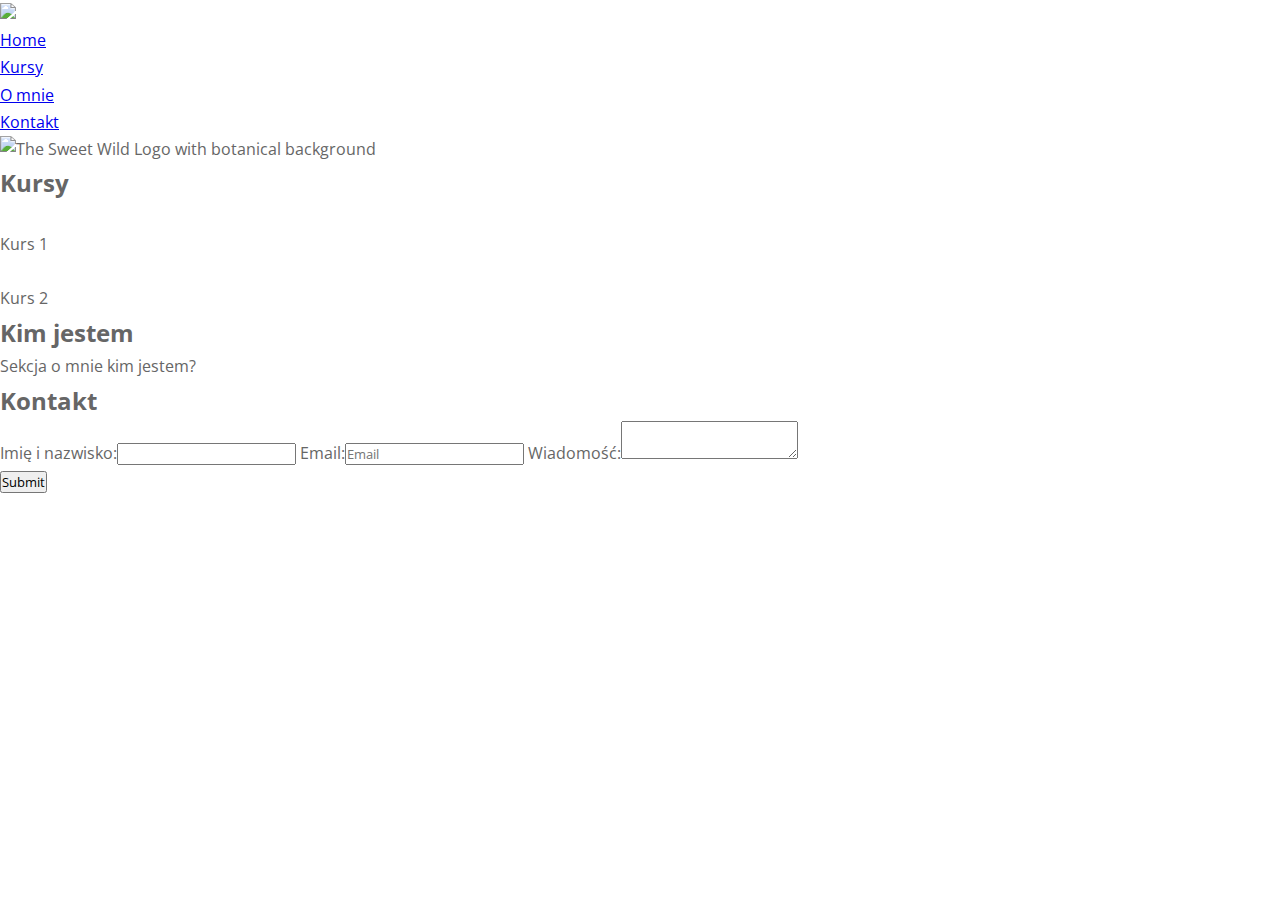
==== index.html @ 4f17b454 "index add contact section" ====
<!DOCTYPE html>
<html lang="pol">
    <head>
        <meta charset="UTF-8" />
        <meta name="viewport" content="width=device-width, initial-scale=1.0" />
        <meta http-equiv="X-UA-Compatible" content="ie=edge" />
        <title>ClokWork Page</title>
        <link rel="stylesheet" href="style.css">
    </head>
    <body>
        <header>
            <div class="logo">
                <a href="#home"><img id="header-img" src="assets/images/SW_Icon.png"></a>
            </div>
            <nav id="nav-bar">
                <ul>
                    <li><a class="nav-link" href="#home">Home</a></li>
                    <li><a class="nav-link" href="#course-section">Kursy</a></li>
                    <li><a class="nav-link" href="#about-section">O mnie</a></li>
                    <li><a class="nav-link" href="#contact-section">Kontakt</a></li>
                </ul>
            </nav>
        </header>
        <section id="home">
            <img id="home-img" src="assets/images/home-page-tester.jpg" alt="The Sweet Wild Logo with botanical background">            
        </section>
        <section id="course-section">
            <h2 class="section-title">Kursy</h2>
                <div class="product-items">
                    <div class="product">
                        <a href="#" target="_blank"><img src="#" alt=""></a>
                        <p class="product-title">Kurs 1</p>
                    </div>
                    <div class="product">
                        <a href="#" target="_blank"><img src="#" alt=""></a>
                        <p class="product-title">Kurs 2</p>
                    </div>
                </div>
        </section>
        <section id="about-section">
            <h2 class="section-title">Kim jestem</h2>
                <div id="about-content">
                    <p id="about-text">Sekcja o mnie kim jestem?</p>
                </div>
        </section>
        <section id="contact-section">   
            <h2 class="section-title">Kontakt</h2>
                <form id="form">
                    <label for="name">Imię i nazwisko:</label><input type="text" id="name" required>
                    <label for="email">Email:</label><input type="email" id="email" placeholder="Email" required>
                    <label for="message">Wiadomość:</label><textarea id="message" required></textarea>
                    <div id="submit-button">
                        <input type="submit" formaction="https://www.freecodecamp.com/email-submit">
                    </div>
                </form>         
        </section>

        <script src="main.js"></script>
    </body>
</html>
---- style.css ----
@import url(http://fonts.googleapis.com/css?family=Open+Sans:400,700,600);

* {
  margin: 0;
  padding: 0;
  font-family: 'Open Sans', sans-serif;
}

body {
  height: 100%;
  font-family: 'Open Sans', sans-serif;
  font-size: 16px;
  line-height: 1.7;
  color: #666666;
  -webkit-font-smoothing: antialiased;
  -webkit-text-size-adjust: 100%;
  background: #fff;
  transition: all 0.3s linear;
  -webkit-transition: all 0.3s linear;
  -moz-transition: all 0.3s linear;
  -o-transition: all 0.3s linear;
}
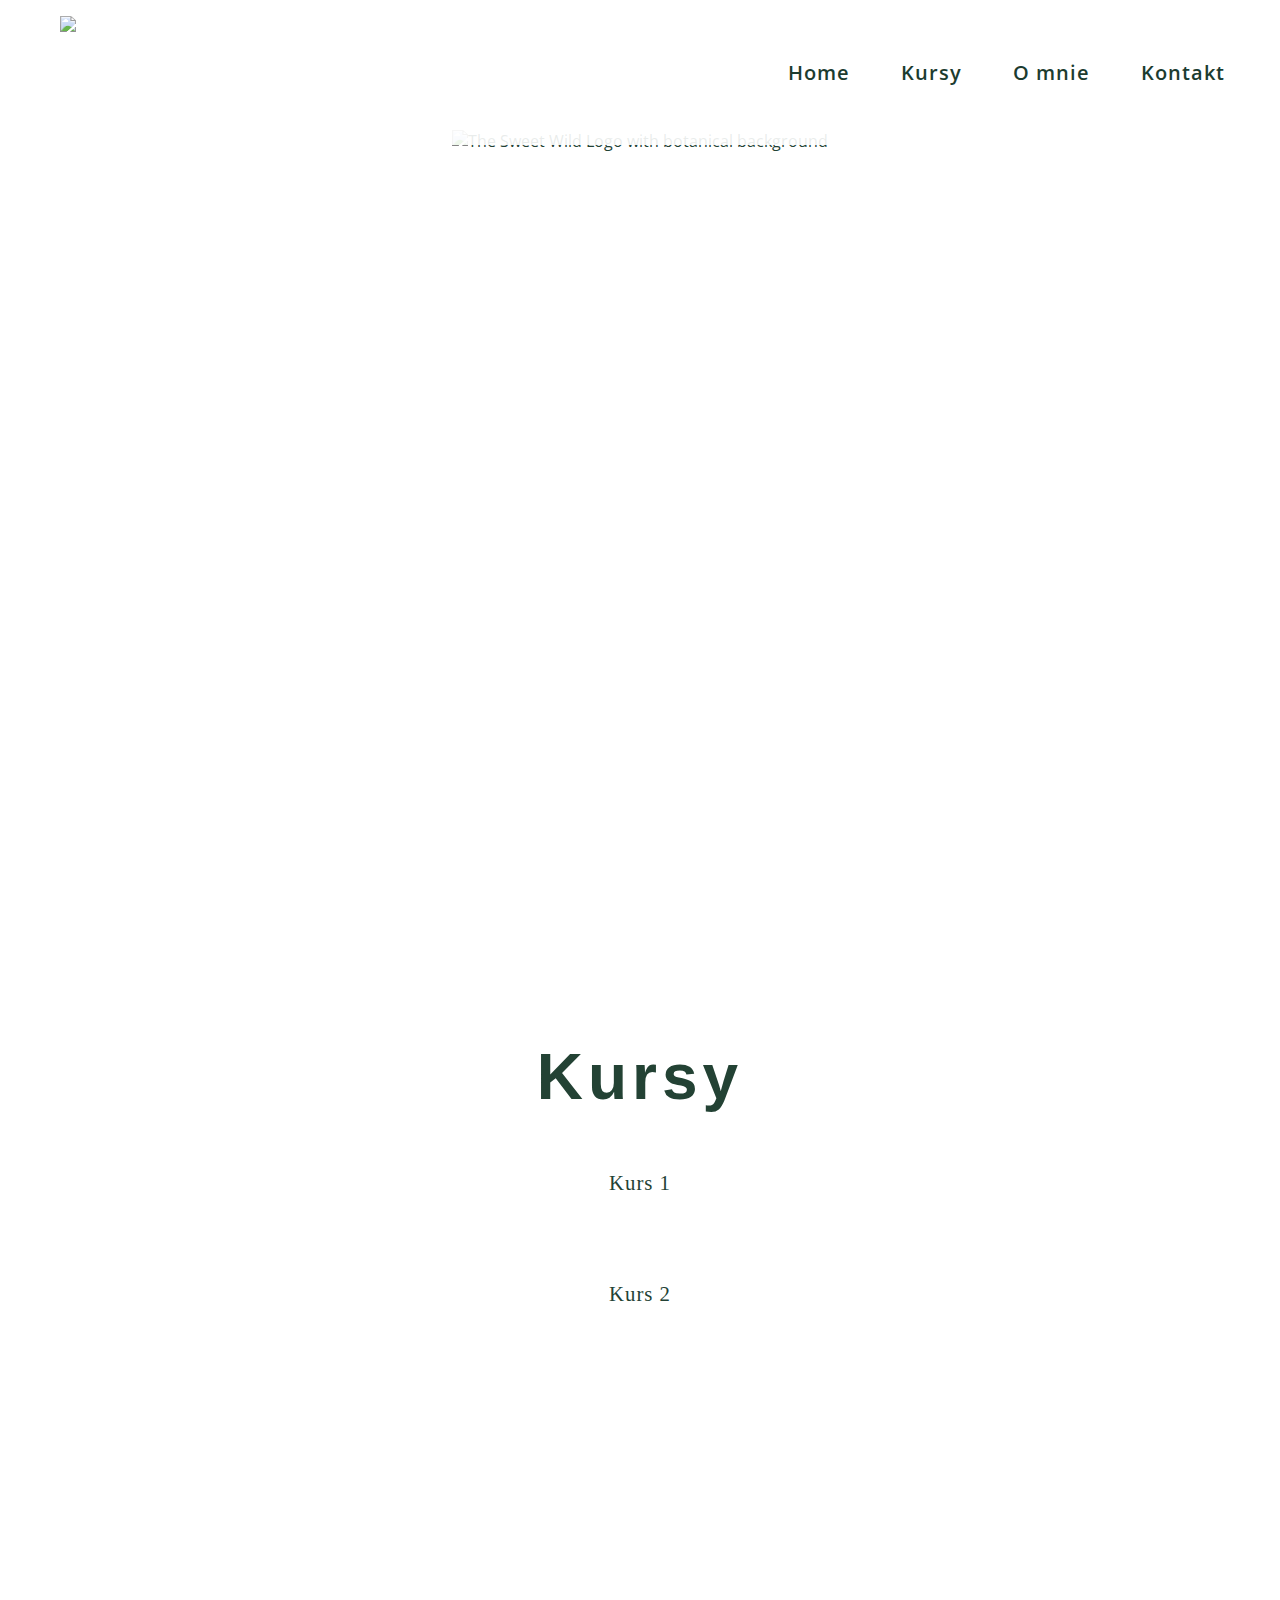
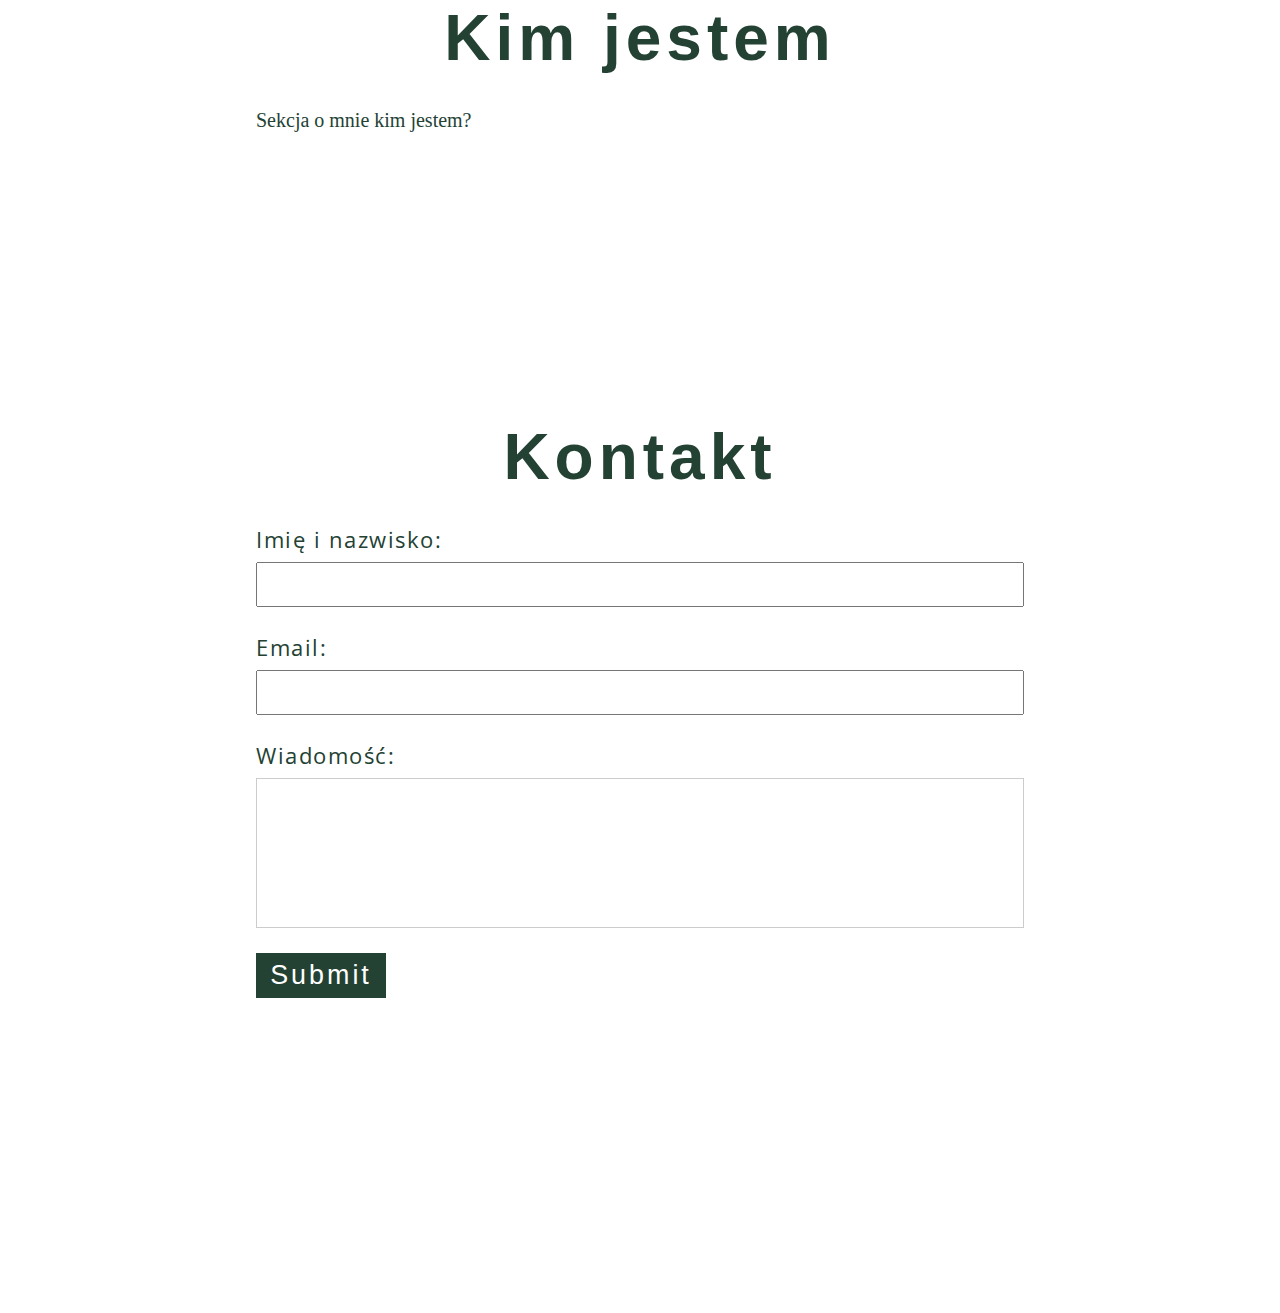
==== commit 17ae9834: "add index basic form, add style basic form" ====
--- a/index.html
+++ b/index.html
@@ -5,6 +5,7 @@
         <meta name="viewport" content="width=device-width, initial-scale=1.0" />
         <meta http-equiv="X-UA-Compatible" content="ie=edge" />
         <title>ClokWork Page</title>
+        <link href="http://fonts.googleapis.com/css?family=Open+Sans:400,700,600" rel="stylesheet">
         <link rel="stylesheet" href="style.css">
     </head>
     <body>
--- a/style.css
+++ b/style.css
@@ -1,4 +1,5 @@
 @import url(http://fonts.googleapis.com/css?family=Open+Sans:400,700,600);
+
 
 * {
   margin: 0;
@@ -7,16 +8,259 @@
 }
 
 body {
+  color: #234234;
+}
+
+header {
+  position: fixed;
+  box-sizing: border-box;
+  top: 0;
+  width: 100%;
+  height: 145px;
+  background: white;
+  padding: 15px 30px;
+  display: flex;
+  align-items: center;
+  opacity: 0.90;
+}
+
+.logo {
+  width: 60vw;
   height: 100%;
-  font-family: 'Open Sans', sans-serif;
-  font-size: 16px;
-  line-height: 1.7;
-  color: #666666;
-  -webkit-font-smoothing: antialiased;
-  -webkit-text-size-adjust: 100%;
-  background: #fff;
-  transition: all 0.3s linear;
-  -webkit-transition: all 0.3s linear;
-  -moz-transition: all 0.3s linear;
-  -o-transition: all 0.3s linear;
-}
+}
+
+#header-img {
+  width: 100%;
+  max-width: 90px;
+  height: auto;
+  margin-left: 30px;
+}
+
+nav {
+  width: 40vw;
+  font-family: 'EB Garamond', serif;
+  font-weight: 600;
+  font-size: 20px;
+  letter-spacing: 1px;
+}
+
+nav ul {
+  display: flex;
+  flex-direction: row;
+  justify-content: space-around;
+}
+
+nav ul li {
+  list-style: none;
+}
+
+nav ul li a {
+  text-decoration: none;
+  color: #042718;
+}
+
+nav ul li a:hover {
+  text-decoration: none;
+  color: hsl(14, 90%, 40%);
+}
+
+section {
+  padding-top: 145px;
+  width: 100vw;
+  margin-bottom: 90px;
+}
+
+#home {
+  display: flex;
+  justify-content: center;
+}
+
+#home-img {
+  display: flex;
+  justify-content: center;
+  height: 75vh;
+  width: auto;
+  margin-top: -15px;
+}
+
+.section-title {
+  width: 100%;
+  text-align: center;
+  margin-bottom: 30px;
+  font-family: 'Bebas Neue', sans-serif;
+  font-size: 4em;
+  letter-spacing: 5px;
+}
+
+.product-items {
+  display: flex;
+  justify-content: space-around;
+  box-sizing: border-box;
+  padding-left: 100px;
+  padding-right: 100px;
+}
+
+.product img {
+  width: 100%;
+  max-width: 320px;
+  height: auto;
+}
+
+.product img:hover {
+  opacity: 0.80;
+}
+
+.product-title {
+  font-family: 'Garamond', serif;
+  font-weight: 400;
+  letter-spacing: 1px;
+  font-size: 1.3em;
+  text-align: center;
+  margin-top: 5px;
+}
+
+#about-content {
+  display: flex;
+  flex-direction: column;
+  align-items: center;
+}
+
+#about-text {
+  width: 60vw;
+  font-family: 'Garamond', serif;
+  font-size: 1.25em;
+  line-height: 1.5em;
+  margin-bottom: 50px;
+  text-align: justify;
+}
+
+#contact-section {
+  padding-bottom: 200px;
+}
+
+#form {
+  display: flex;
+  flex-direction: column;
+  align-items: center;
+  font-family: 'Bebas Neue', sans-serif;
+  font-size: 1.4em;
+  letter-spacing: 1.5px;
+}
+
+form label {
+  display: flex;
+  align-items: start;
+  width: 60vw;
+  margin-bottom: 7px;
+}
+
+form input {
+  box-sizing: border-box;
+  align-items: start;
+  width: 60vw;
+  margin-bottom: 25px;
+  height: 45px;
+  padding: 5px 10px;
+  font-family: 'Garamond', serif;
+  font-size: 20px;
+  color: rgb(96, 96, 96);
+}
+
+form textarea {
+  box-sizing: border-box;
+  display: flex;
+  align-items: start;
+  width: 60vw;
+  height: 150px;
+  margin-bottom: 25px;
+  padding: 10px 10px;
+  font-family: 'Garamond', serif;
+  font-size: 20px;
+  color: rgb(96, 96, 96);
+  resize: none;
+  border-color: #CCCCCC
+}
+
+input::placeholder {
+  color: white;
+}
+
+input:focus {
+  outline: none;
+}
+
+textarea:focus {
+  outline: none;
+}
+
+#submit-button {
+  width: 60vw;
+}
+
+#form input[type="submit"] {
+  /* float: right; */
+  max-width: 130px;
+  width: 100%;
+  height: 45px;
+  border: none;
+  color: white;
+  background-color: #234234;
+  font-family: 'Bebas Neue', sans-serif;
+  font-size: 1.2em;
+  letter-spacing: 3px;
+}
+
+@media (max-width: 1300px) {
+  .product-items {
+      flex-direction: column;
+      align-items: center;
+  }
+
+  .product {
+      margin-bottom: 60px;
+  }
+
+  .product img {
+      max-width: 400px;
+  }
+}
+
+@media (max-width: 1100px) {
+  #home-img {
+      width: 100%;
+      height: 100%;
+      margin-top: 0;
+  }
+
+  .logo {
+      width: 50vw;
+  }
+
+  nav {
+      width: 50vw;
+  }
+}
+
+@media (max-width: 900px) {
+  .logo {
+      display: none;
+  }
+  
+  #header-img {
+      display: none;
+  }
+
+  nav {
+      width: 100%;
+  }
+
+  #about-text, #video, form label, form input, form textarea, #submit-button {
+      width: 80vw;
+  }
+}
+
+@media (max-width: 700px) {
+  #home-img {
+      margin-top: 100px;
+  }
+}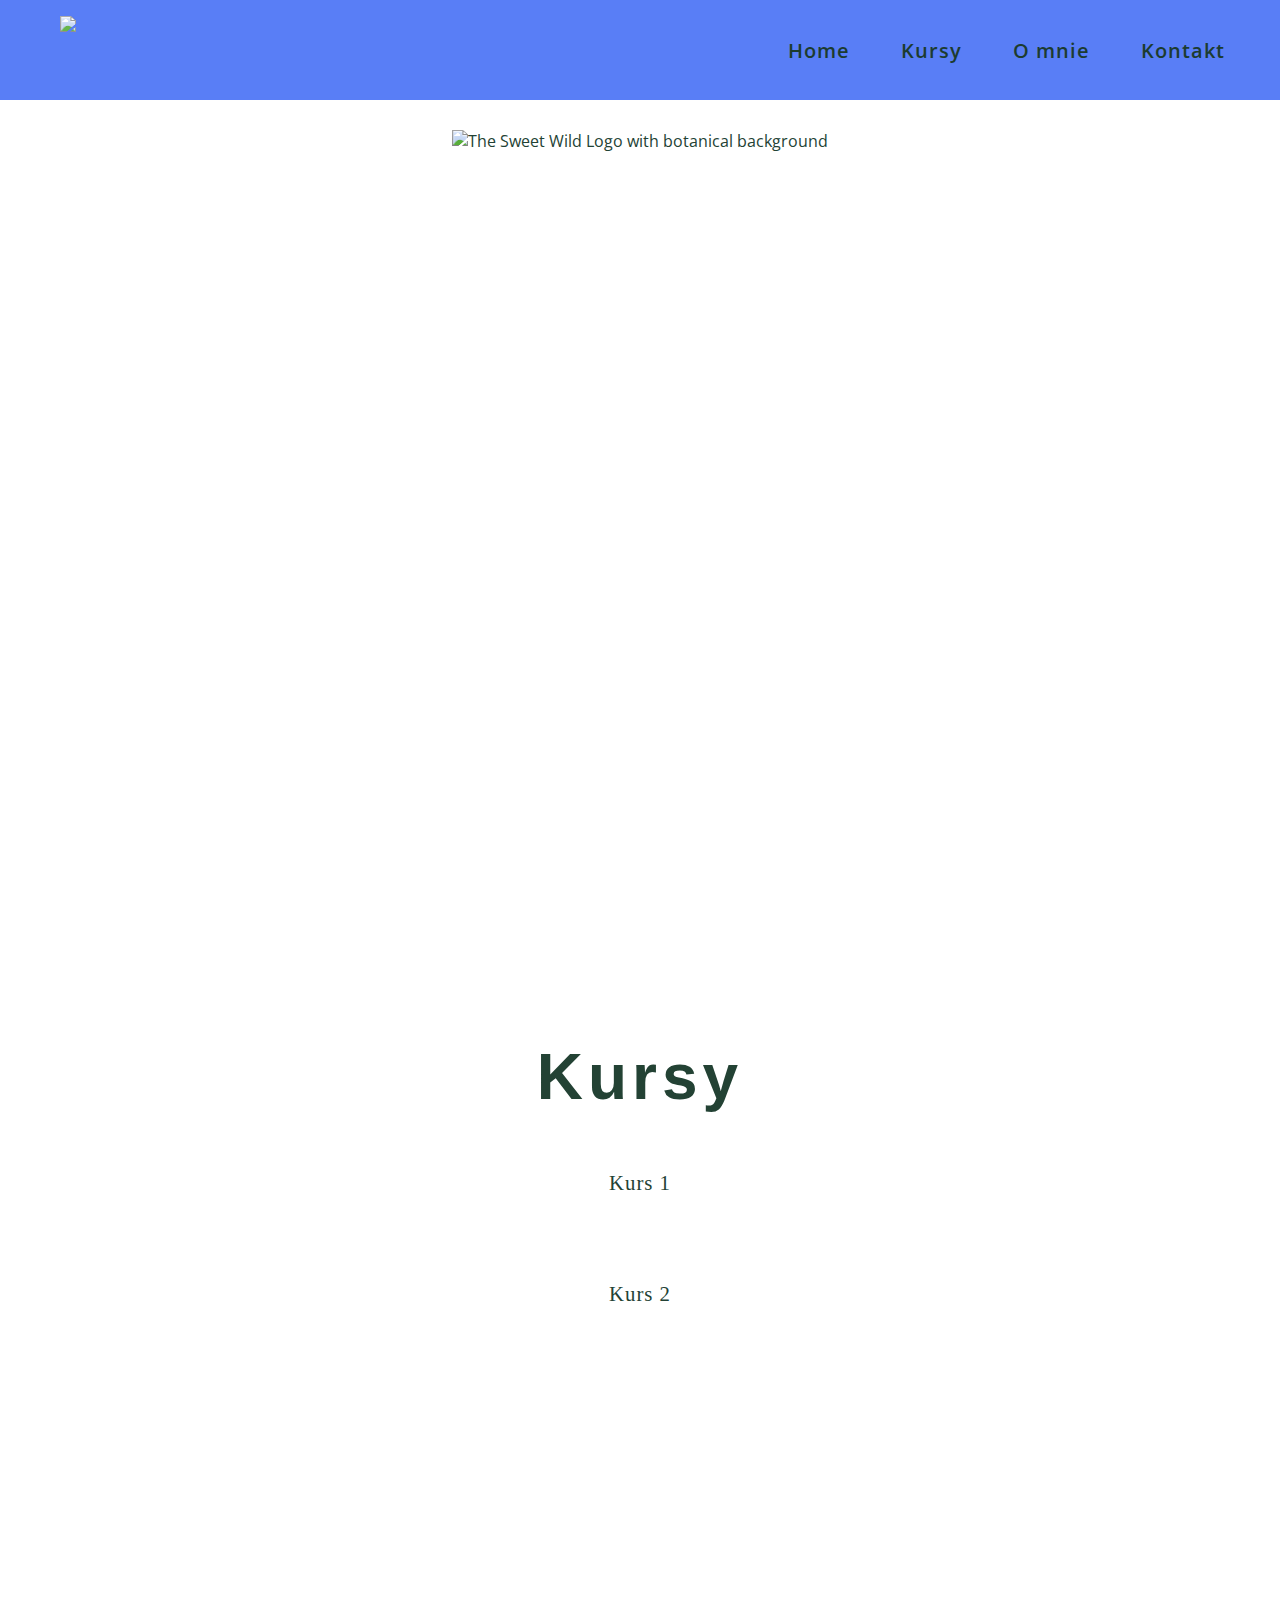
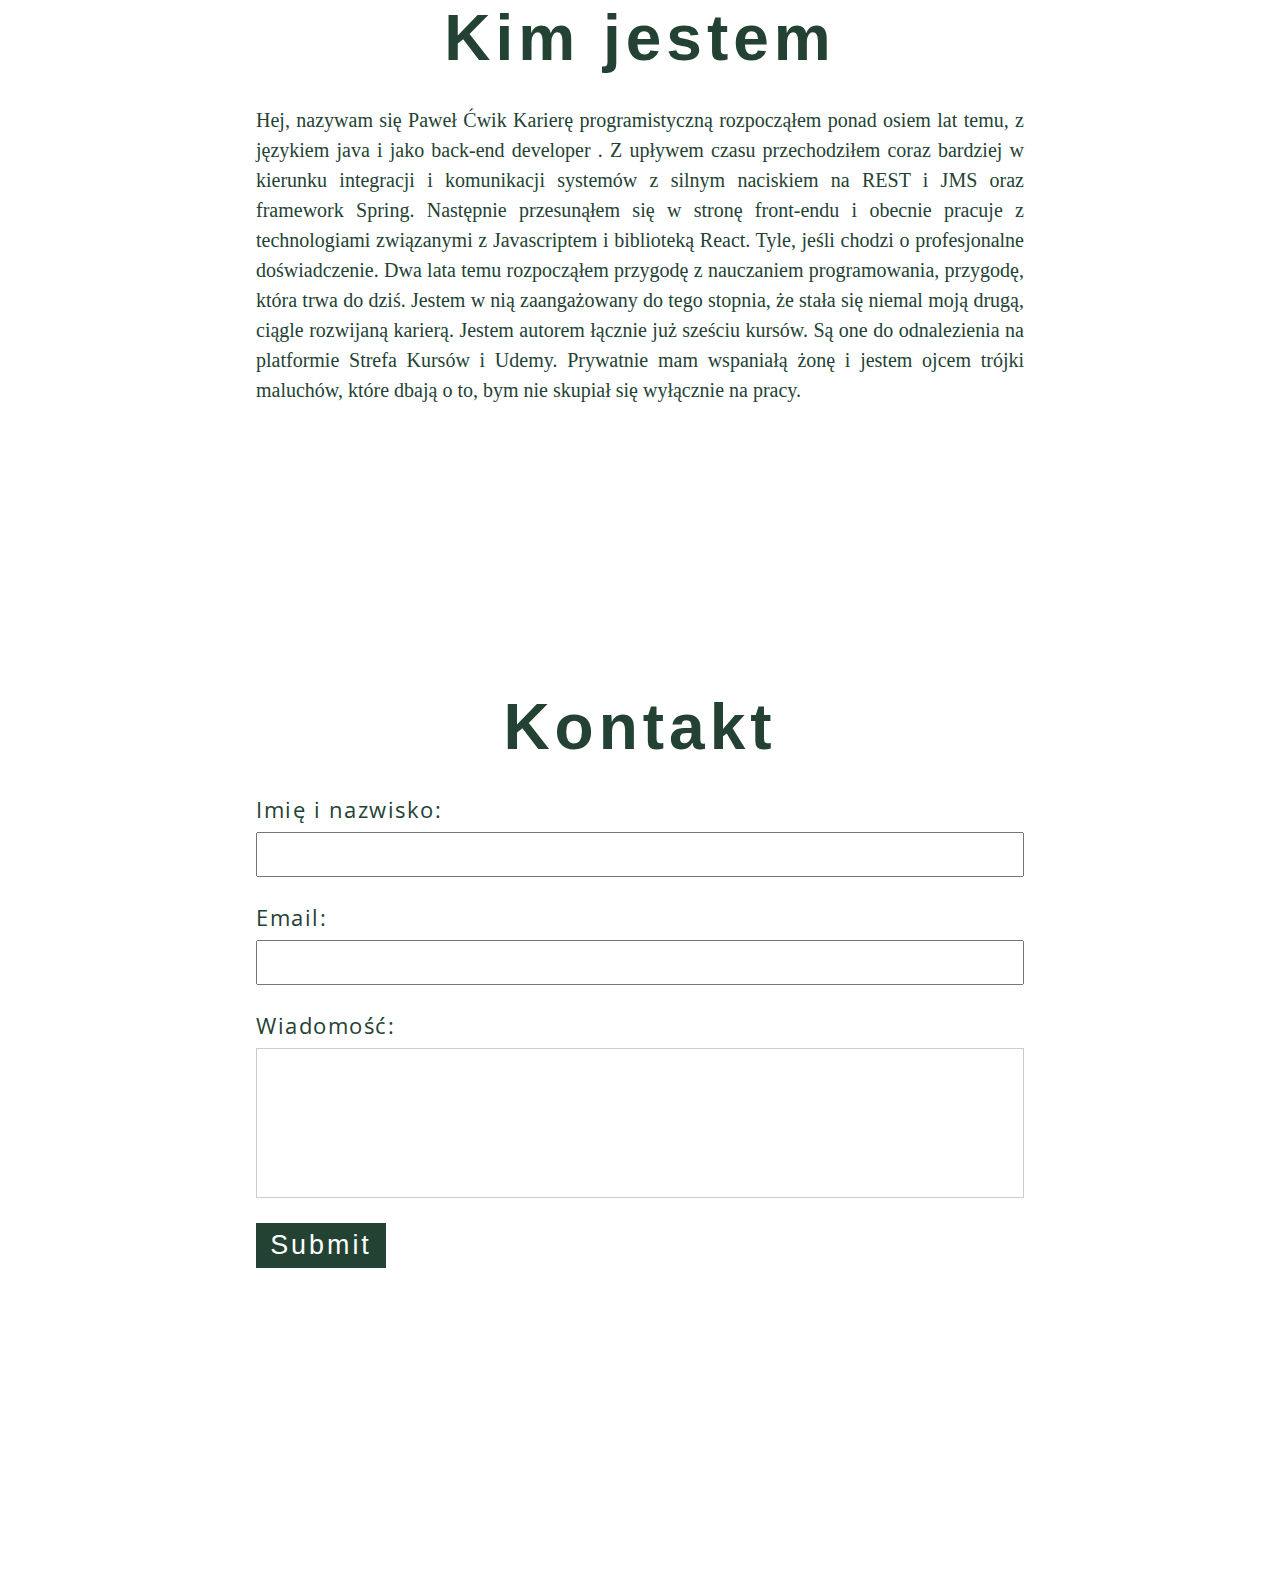
==== commit 7423c483: "add text in section about" ====
--- a/index.html
+++ b/index.html
@@ -41,7 +41,23 @@
         <section id="about-section">
             <h2 class="section-title">Kim jestem</h2>
                 <div id="about-content">
-                    <p id="about-text">Sekcja o mnie kim jestem?</p>
+                    
+                    <p id="about-text">
+                        Hej, nazywam się Paweł Ćwik
+
+
+                        Karierę programistyczną rozpocząłem ponad osiem lat temu, z językiem java i jako back-end developer . Z upływem czasu przechodziłem coraz bardziej w kierunku integracji i komunikacji systemów z silnym naciskiem na REST i JMS oraz framework Spring. Następnie przesunąłem się w stronę front-endu i obecnie pracuje z technologiami związanymi z Javascriptem i biblioteką React. Tyle, jeśli chodzi o profesjonalne doświadczenie.
+                       
+                       Dwa lata temu rozpocząłem przygodę z nauczaniem
+                       programowania, przygodę, która trwa do dziś. Jestem w nią
+                       zaangażowany do tego stopnia, że stała się niemal moją drugą,
+                       ciągle rozwijaną karierą. Jestem autorem łącznie już sześciu
+                       kursów. Są one do odnalezienia na platformie Strefa Kursów i
+                       Udemy.
+                       
+                       Prywatnie mam wspaniałą żonę i jestem ojcem trójki maluchów,
+                       które dbają o to, bym nie skupiał się wyłącznie na pracy.
+                    </p>
                 </div>
         </section>
         <section id="contact-section">   
--- a/style.css
+++ b/style.css
@@ -16,8 +16,8 @@
   box-sizing: border-box;
   top: 0;
   width: 100%;
-  height: 145px;
-  background: white;
+  height: 100px;
+  background: rgb(72, 112, 245);
   padding: 15px 30px;
   display: flex;
   align-items: center;
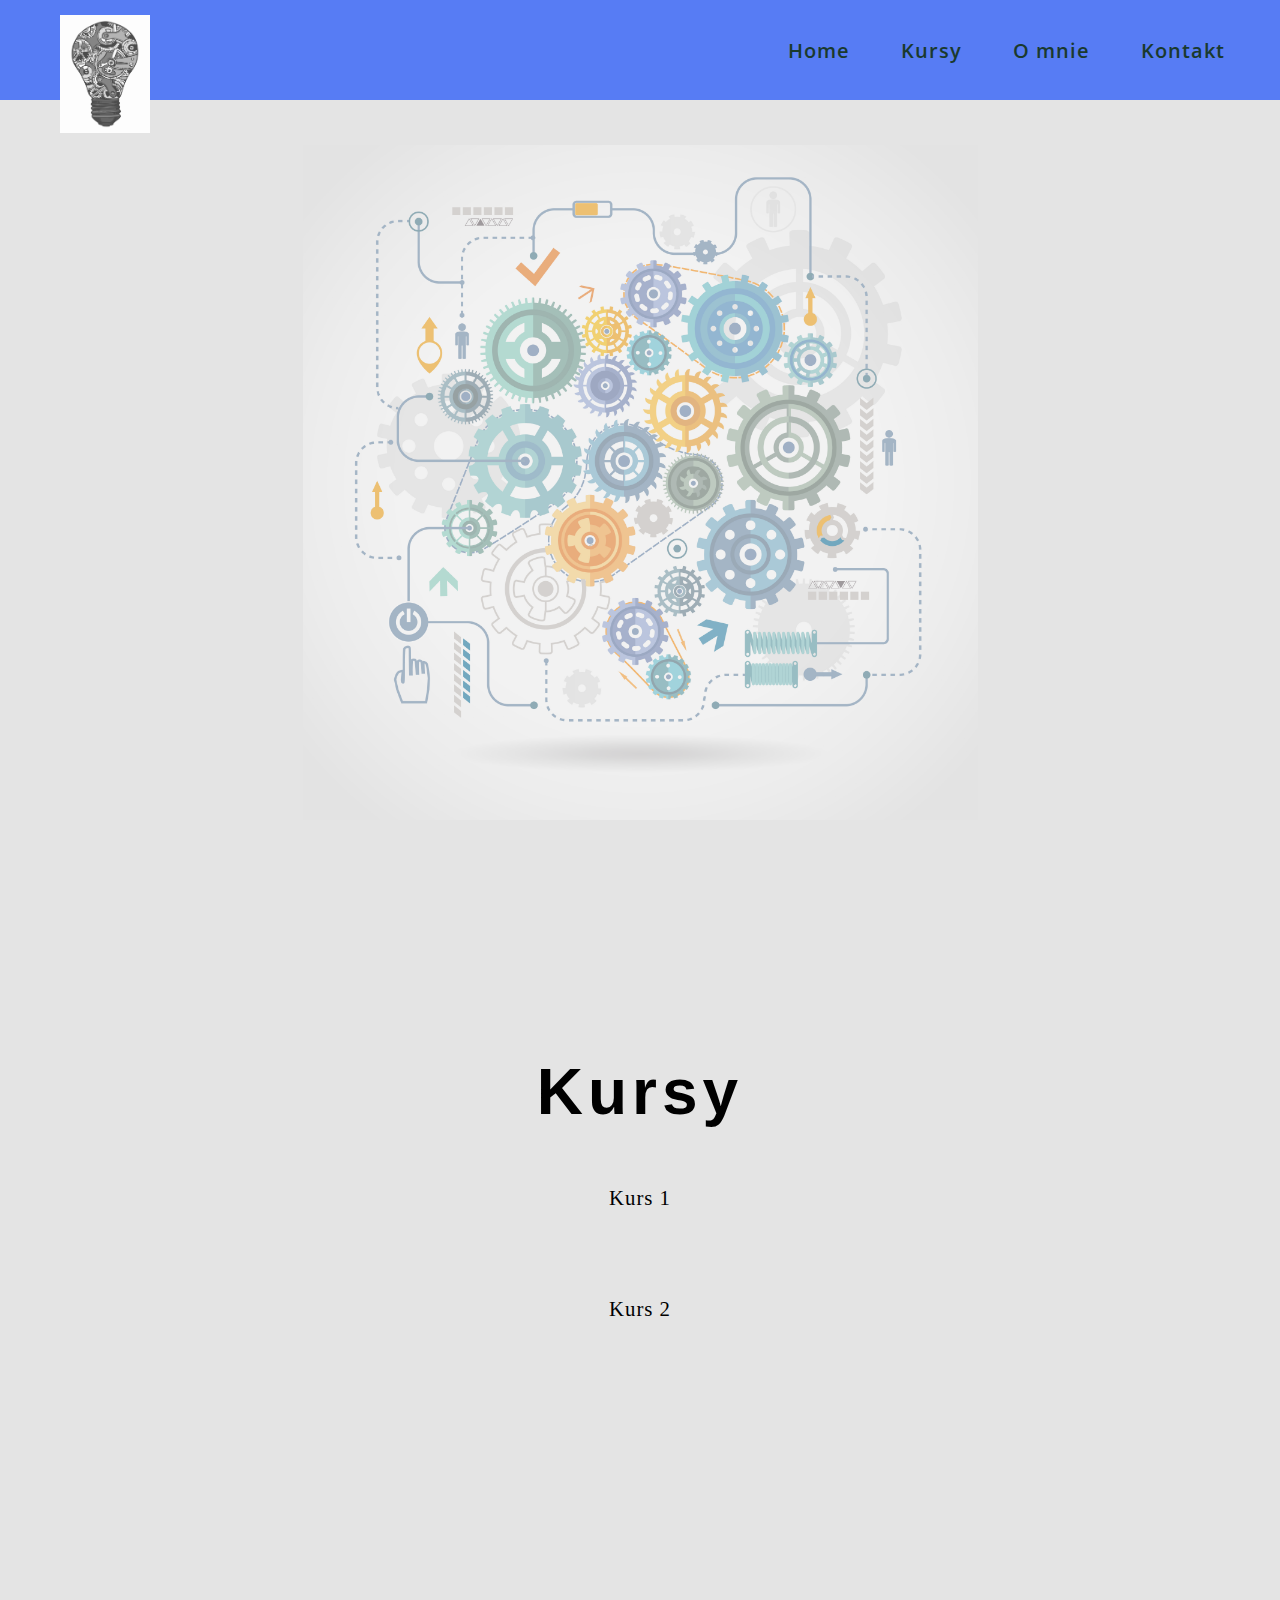
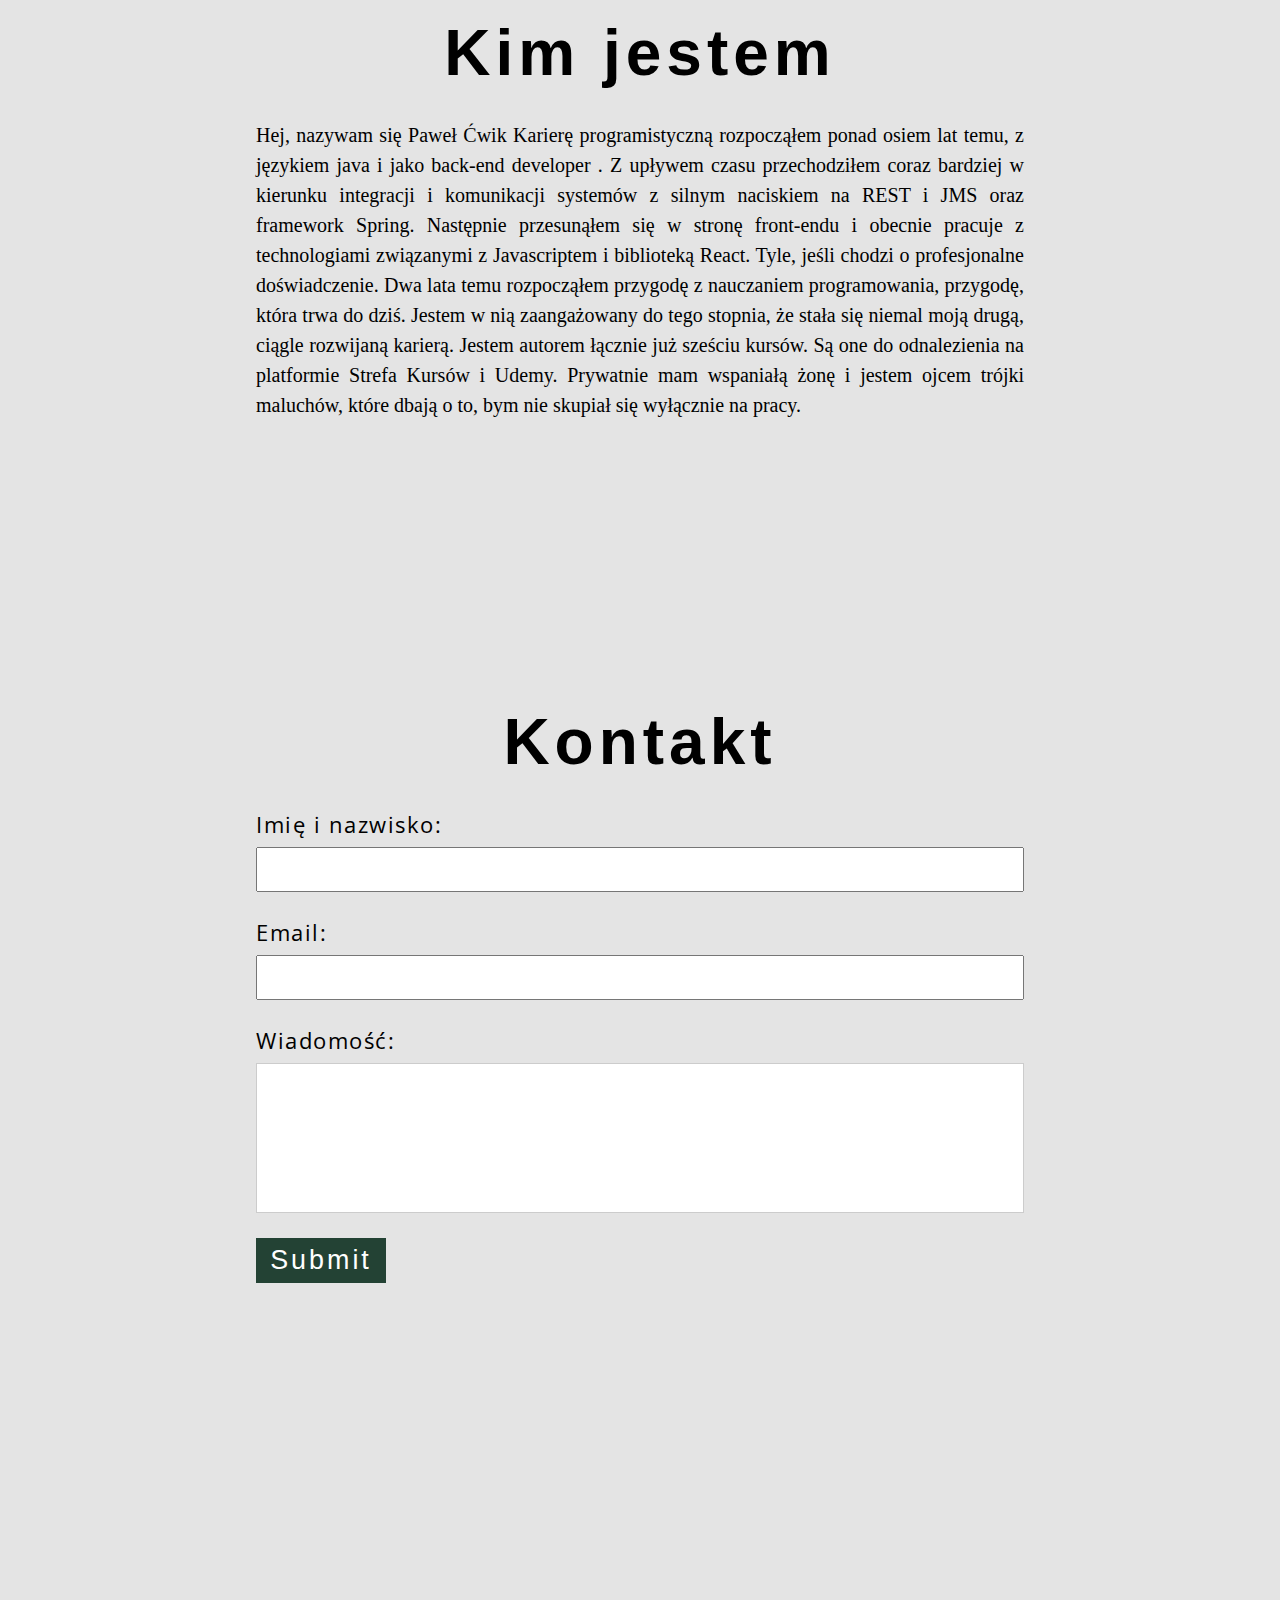
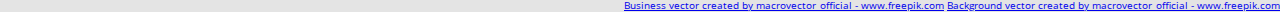
==== commit 0f89502a: "add images folder, add logo and home image, change backgroud, color" ====
--- a/index.html
+++ b/index.html
@@ -11,7 +11,7 @@
     <body>
         <header>
             <div class="logo">
-                <a href="#home"><img id="header-img" src="assets/images/SW_Icon.png"></a>
+                <a href="#home"><img id="header-img" src="images/lightball_gear.jpg"></a>
             </div>
             <nav id="nav-bar">
                 <ul>
@@ -23,7 +23,7 @@
             </nav>
         </header>
         <section id="home">
-            <img id="home-img" src="assets/images/home-page-tester.jpg" alt="The Sweet Wild Logo with botanical background">            
+            <img id="home-img" src="images/gears.jpg" alt="Many connected gears">            
         </section>
         <section id="course-section">
             <h2 class="section-title">Kursy</h2>
@@ -71,7 +71,11 @@
                     </div>
                 </form>         
         </section>
+<footer>
+    <a href="https://www.freepik.com/free-photos-vectors/business">Business vector created by macrovector_official - www.freepik.com</a>
+    <a href="https://www.freepik.com/free-photos-vectors/background">Background vector created by macrovector_official - www.freepik.com</a>
 
+</footer>
         <script src="main.js"></script>
     </body>
 </html>--- a/style.css
+++ b/style.css
@@ -8,7 +8,10 @@
 }
 
 body {
-  color: #234234;
+  /*color: #ebebeb;
+  border-color: black;
+  border-width: 4px;*/
+  background-color: rgb(228, 228, 228);
 }
 
 header {
@@ -22,6 +25,11 @@
   display: flex;
   align-items: center;
   opacity: 0.90;
+}
+footer {
+  color: rgb(51, 57, 66);
+  font-size: x-small;
+  text-align: right;
 }
 
 .logo {
@@ -80,7 +88,7 @@
   justify-content: center;
   height: 75vh;
   width: auto;
-  margin-top: -15px;
+  opacity: 0.50;
 }
 
 .section-title {
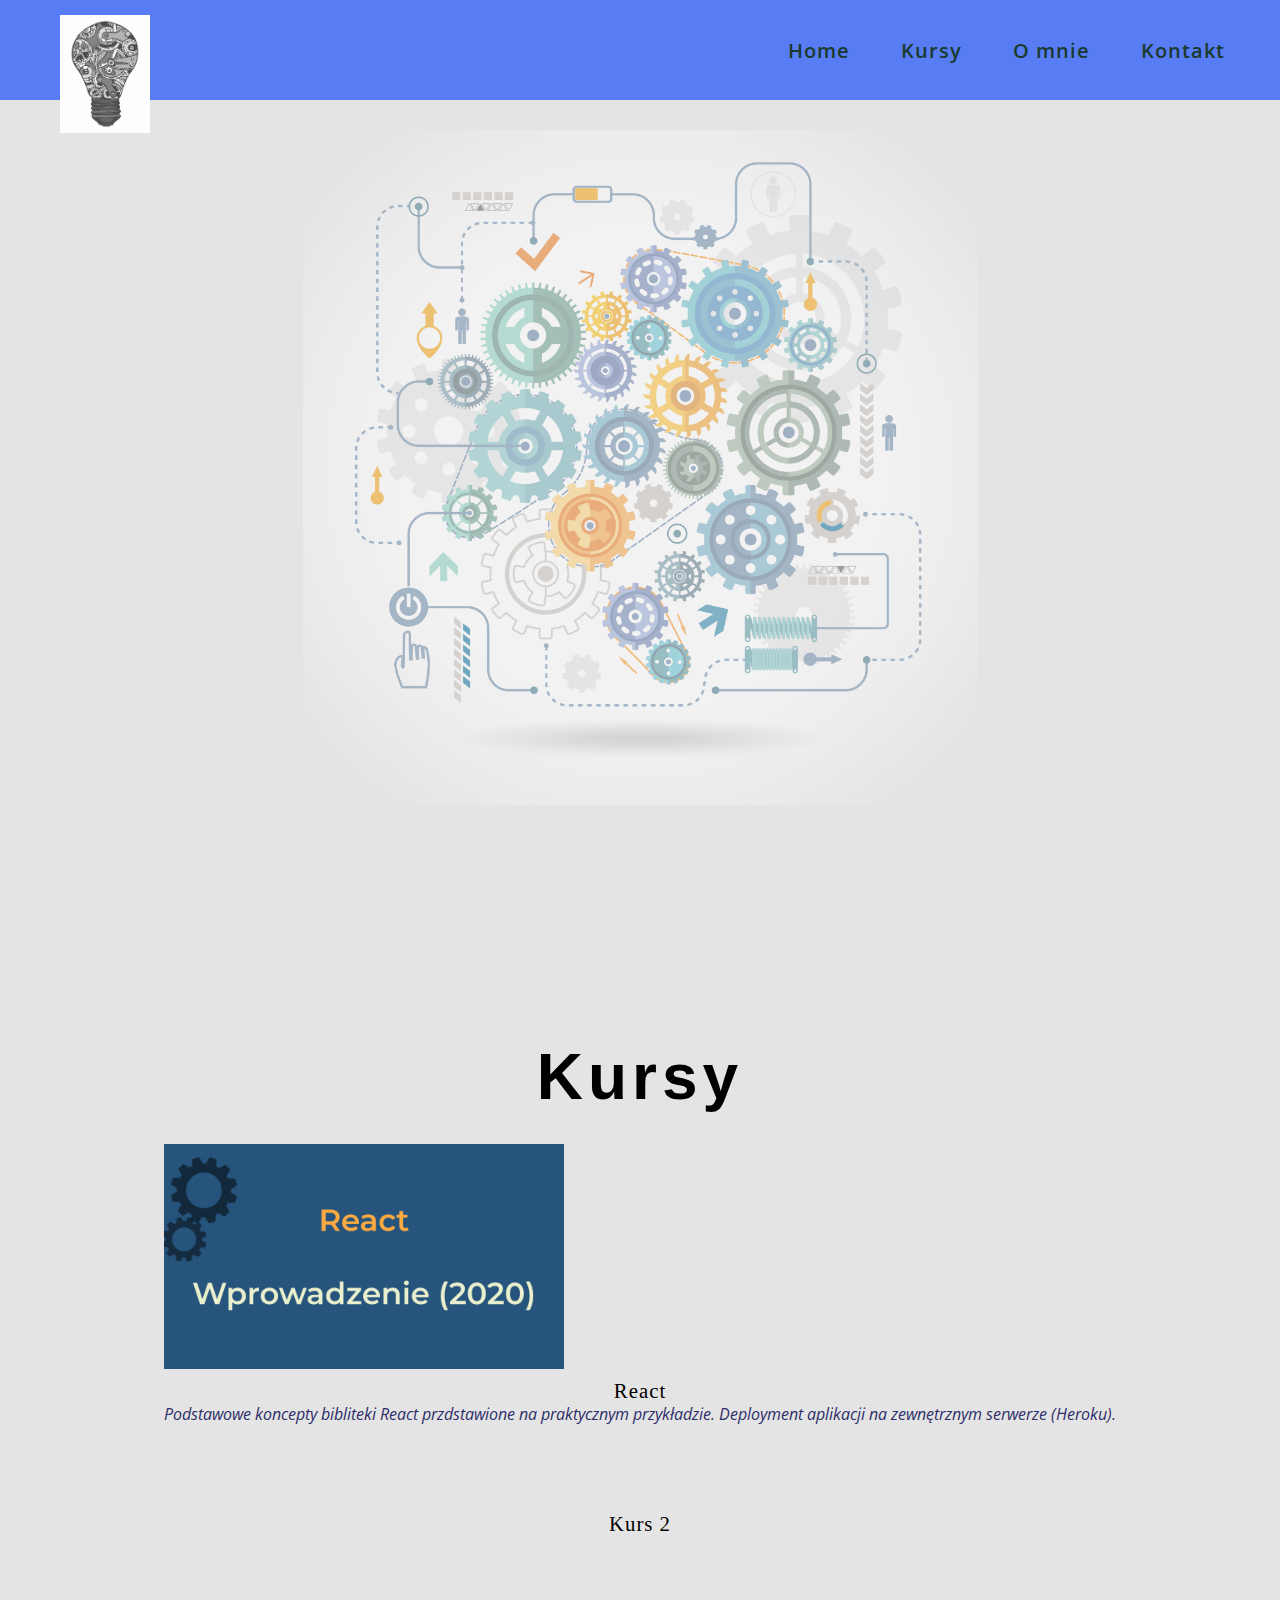
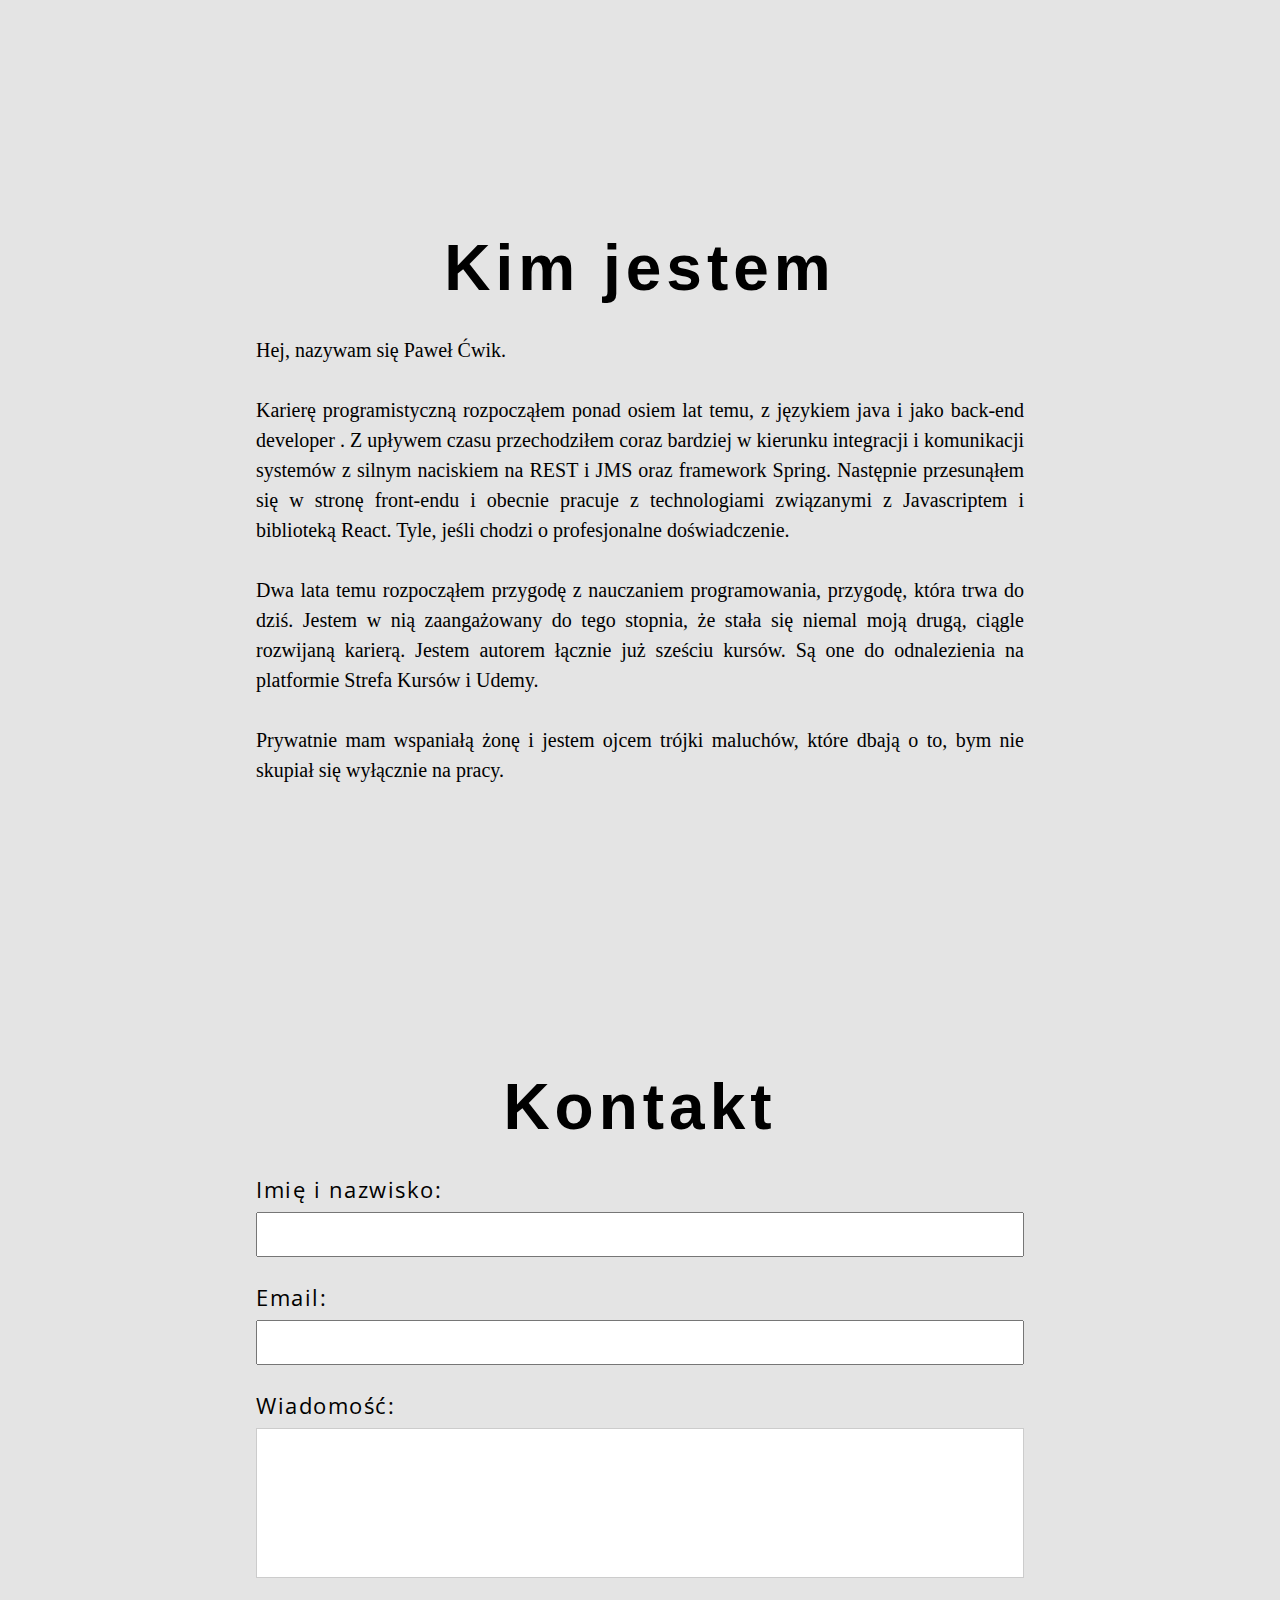
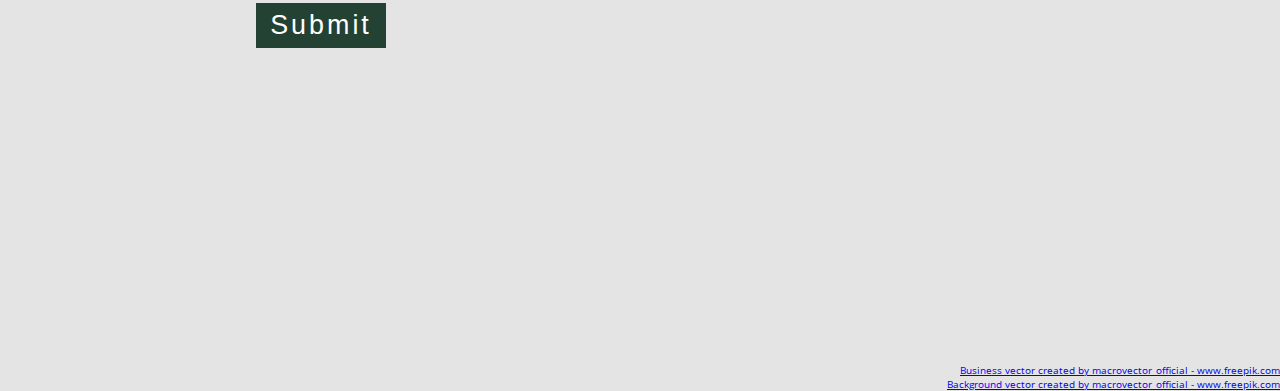
==== commit 8fcfc9f7: "add kurs1 - React" ====
--- a/index.html
+++ b/index.html
@@ -29,8 +29,9 @@
             <h2 class="section-title">Kursy</h2>
                 <div class="product-items">
                     <div class="product">
-                        <a href="#" target="_blank"><img src="#" alt=""></a>
-                        <p class="product-title">Kurs 1</p>
+                        <a href="https://kursy.clockworkjava.pl/product/wprowadzenie-do-react/" target="_blank"><img src="images/Copy-of-Template-Slides-9.png" alt="Kurs React - Wprowadzenie (2020)"></a>
+                        <p class="product-title">React</p>
+                        <p class="sub-product-title">Podstawowe koncepty bibliteki React przdstawione na praktycznym przykładzie. Deployment aplikacji na zewnętrznym serwerze (Heroku).</p>
                     </div>
                     <div class="product">
                         <a href="#" target="_blank"><img src="#" alt=""></a>
@@ -43,20 +44,27 @@
                 <div id="about-content">
                     
                     <p id="about-text">
-                        Hej, nazywam się Paweł Ćwik
+                       Hej, nazywam się Paweł Ćwik.
+<br><br>
 
-
-                        Karierę programistyczną rozpocząłem ponad osiem lat temu, z językiem java i jako back-end developer . Z upływem czasu przechodziłem coraz bardziej w kierunku integracji i komunikacji systemów z silnym naciskiem na REST i JMS oraz framework Spring. Następnie przesunąłem się w stronę front-endu i obecnie pracuje z technologiami związanymi z Javascriptem i biblioteką React. Tyle, jeśli chodzi o profesjonalne doświadczenie.
-                       
+                       Karierę programistyczną rozpocząłem ponad osiem lat temu, z
+                       językiem java i jako back-end developer . Z upływem czasu
+                       przechodziłem coraz bardziej w kierunku integracji i komunikacji 
+                       systemów z silnym naciskiem na REST i JMS oraz framework Spring.
+                       Następnie przesunąłem się w stronę front-endu i obecnie pracuje z
+                       technologiami związanymi z Javascriptem i biblioteką React. Tyle,
+                       jeśli chodzi o profesjonalne doświadczenie.
+<br><br>                       
                        Dwa lata temu rozpocząłem przygodę z nauczaniem
                        programowania, przygodę, która trwa do dziś. Jestem w nią
                        zaangażowany do tego stopnia, że stała się niemal moją drugą,
                        ciągle rozwijaną karierą. Jestem autorem łącznie już sześciu
                        kursów. Są one do odnalezienia na platformie Strefa Kursów i
                        Udemy.
-                       
+<br><br>                      
                        Prywatnie mam wspaniałą żonę i jestem ojcem trójki maluchów,
                        które dbają o to, bym nie skupiał się wyłącznie na pracy.
+                    </pre>
                     </p>
                 </div>
         </section>
@@ -72,7 +80,7 @@
                 </form>         
         </section>
 <footer>
-    <a href="https://www.freepik.com/free-photos-vectors/business">Business vector created by macrovector_official - www.freepik.com</a>
+    <a href="https://www.freepik.com/free-photos-vectors/business">Business vector created by macrovector_official - www.freepik.com</a><br>
     <a href="https://www.freepik.com/free-photos-vectors/background">Background vector created by macrovector_official - www.freepik.com</a>
 
 </footer>
--- a/style.css
+++ b/style.css
@@ -8,9 +8,6 @@
 }
 
 body {
-  /*color: #ebebeb;
-  border-color: black;
-  border-width: 4px;*/
   background-color: rgb(228, 228, 228);
 }
 
@@ -69,7 +66,7 @@
 
 nav ul li a:hover {
   text-decoration: none;
-  color: hsl(14, 90%, 40%);
+  color: hsl(0, 0%, 100%);
 }
 
 section {
@@ -88,6 +85,7 @@
   justify-content: center;
   height: 75vh;
   width: auto;
+  margin-top: -15px;
   opacity: 0.50;
 }
 
@@ -125,6 +123,11 @@
   font-size: 1.3em;
   text-align: center;
   margin-top: 5px;
+}
+
+.sub-product-title {
+  font-style: italic;
+  color: rgb(45, 45, 105);
 }
 
 #about-content {
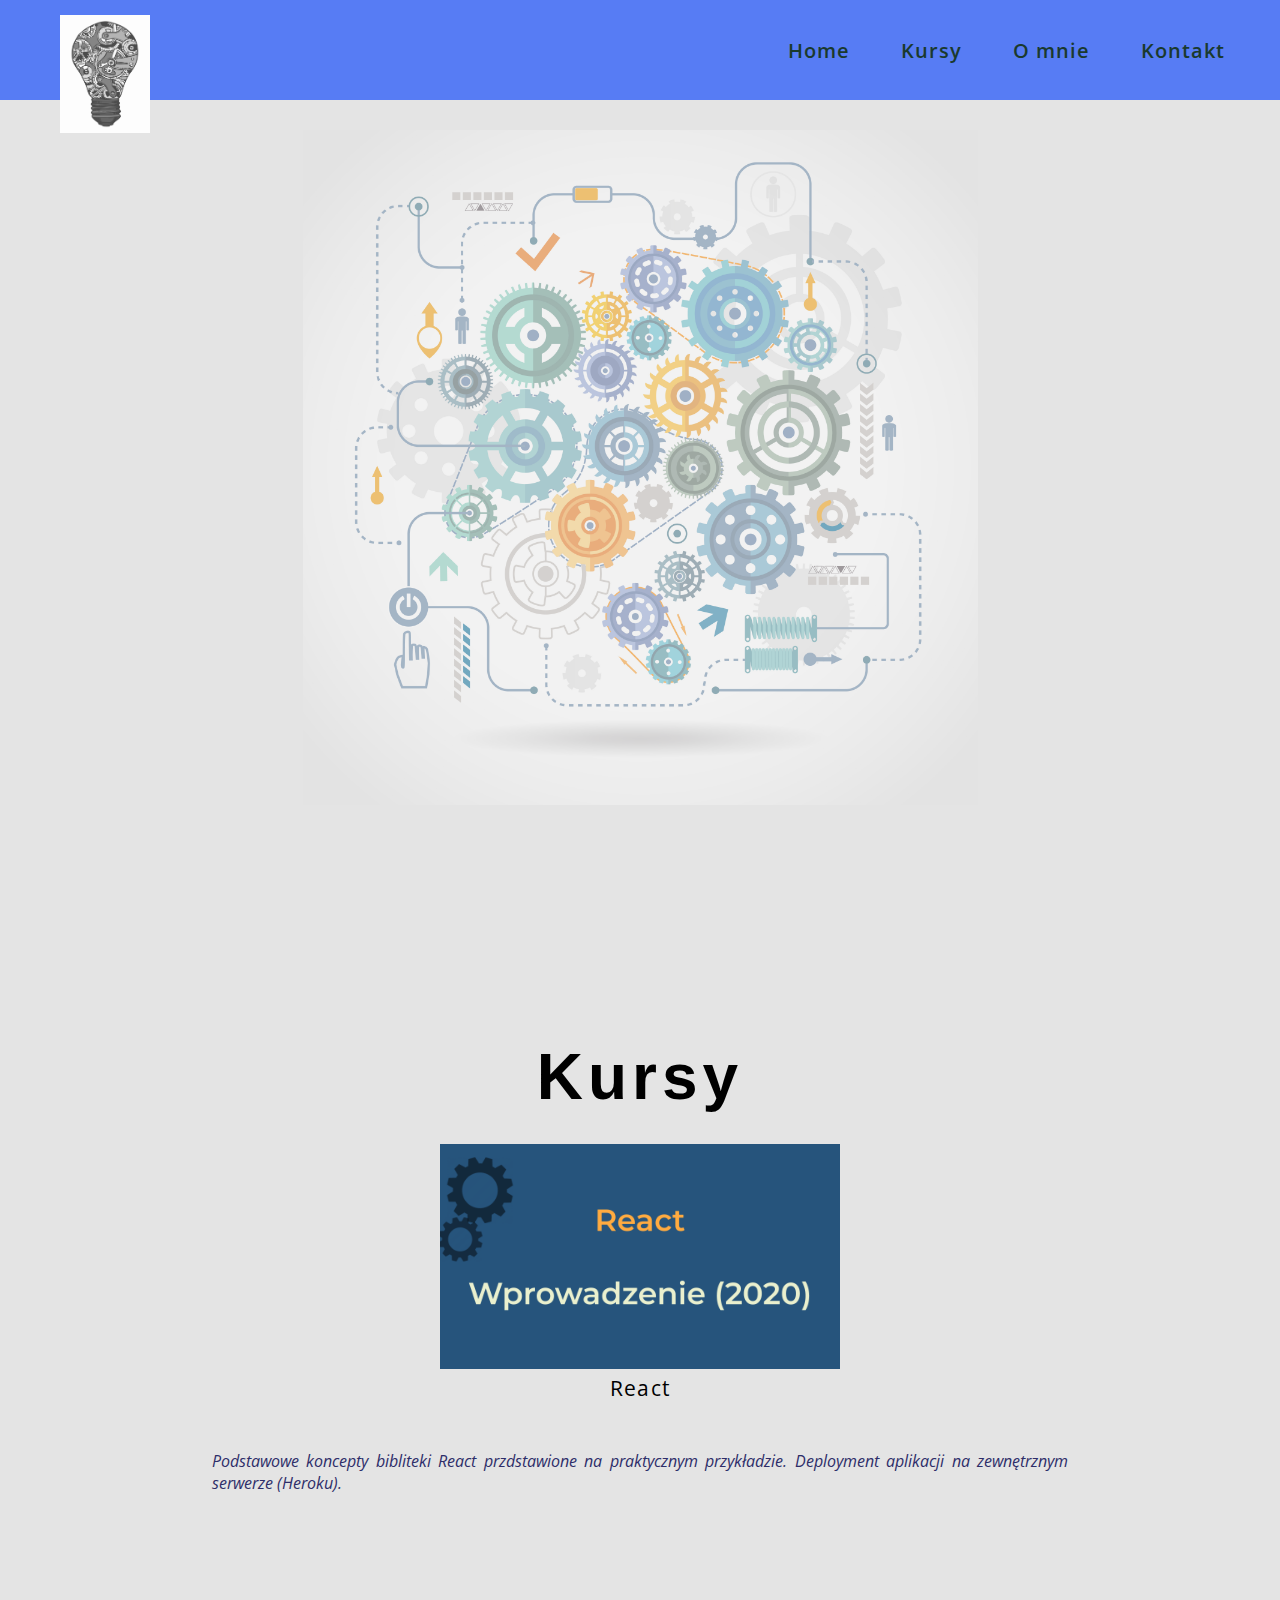
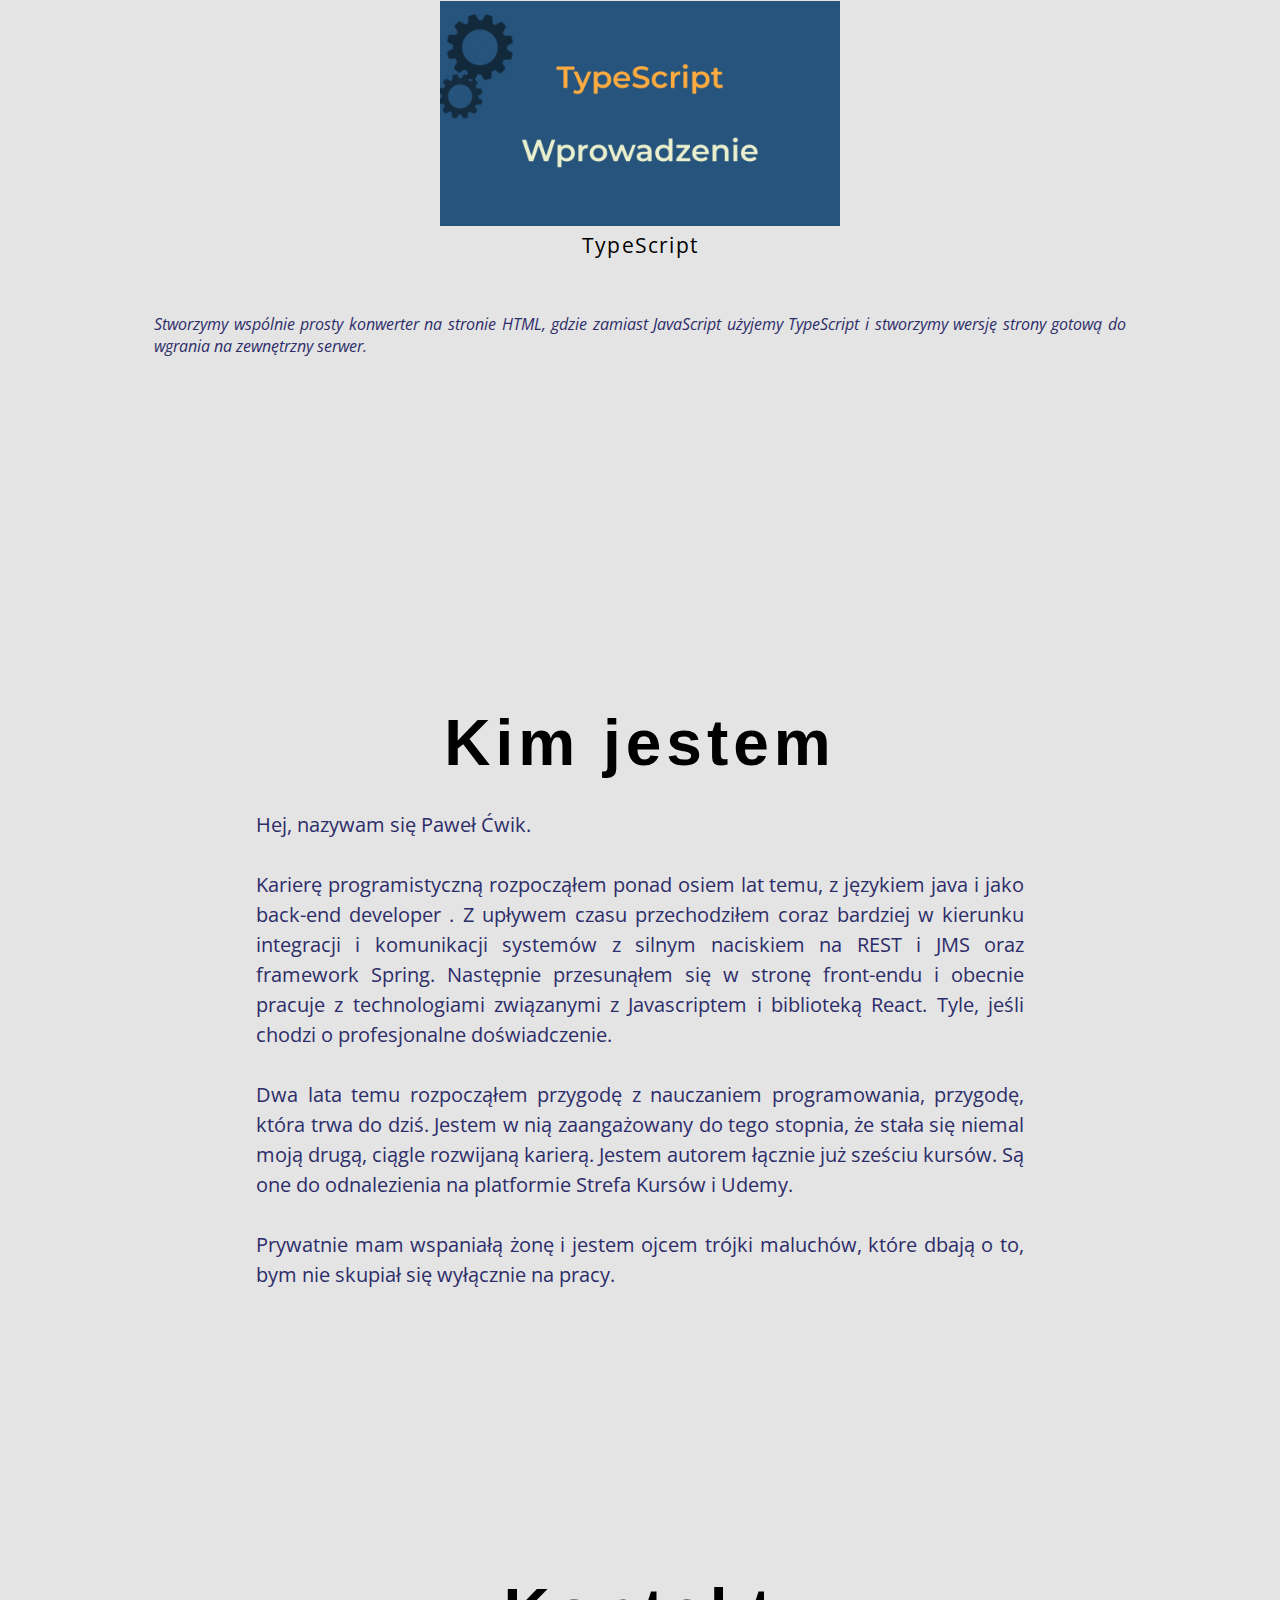
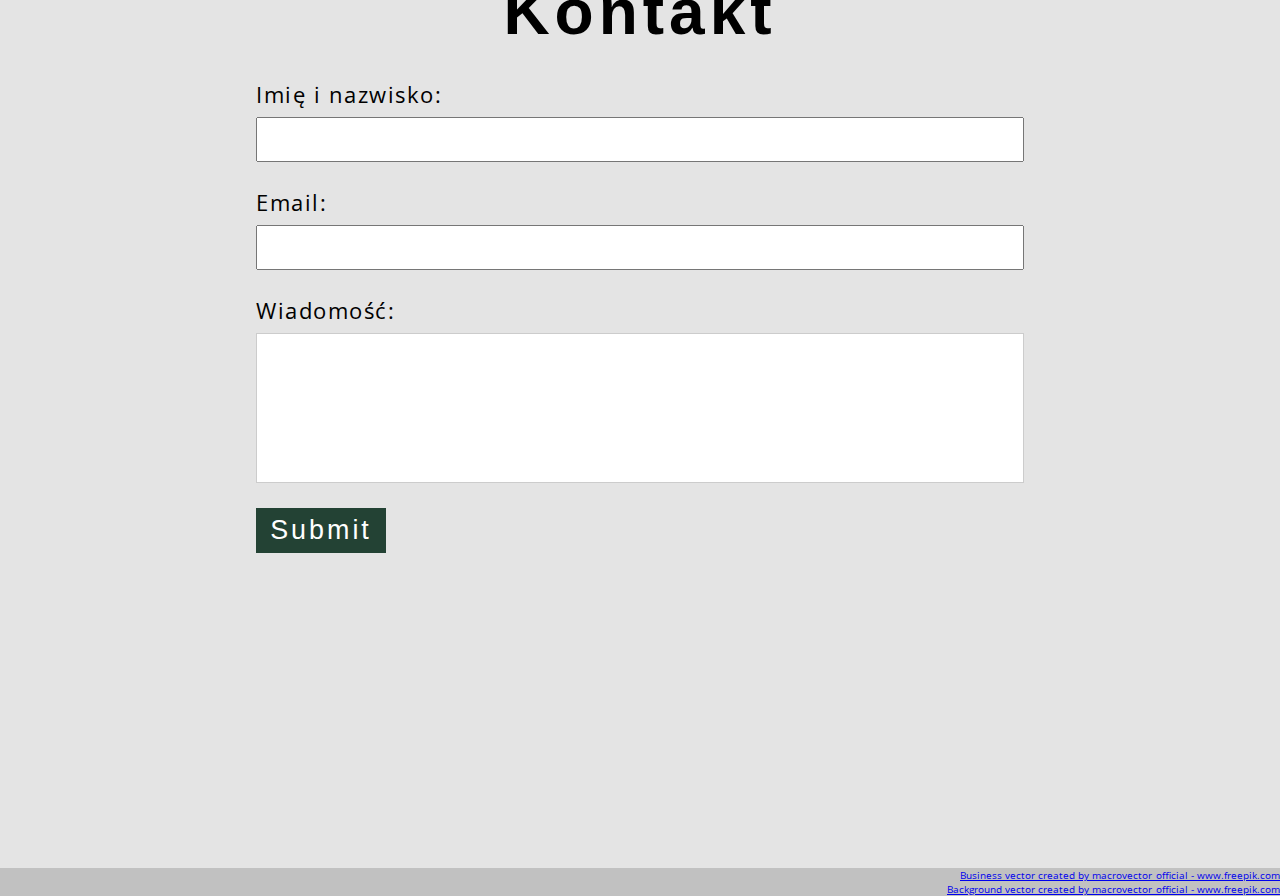
==== commit 89686331: "add kurs 2 TypeScript, add sub-product-title" ====
--- a/index.html
+++ b/index.html
@@ -34,8 +34,9 @@
                         <p class="sub-product-title">Podstawowe koncepty bibliteki React przdstawione na praktycznym przykładzie. Deployment aplikacji na zewnętrznym serwerze (Heroku).</p>
                     </div>
                     <div class="product">
-                        <a href="#" target="_blank"><img src="#" alt=""></a>
-                        <p class="product-title">Kurs 2</p>
+                        <a href="https://kursy.clockworkjava.pl/product/wprowadzenie-do-typescript/" target="_blank"><img src="images/Template-Slides-3-1.png" alt="Kurs TypeScript"></a>
+                        <p class="product-title">TypeScript</p>
+                        <p class="sub-product-title">Stworzymy wspólnie prosty konwerter na stronie HTML, gdzie zamiast JavaScript użyjemy TypeScript i stworzymy wersję strony gotową do wgrania na zewnętrzny serwer.</p>
                     </div>
                 </div>
         </section>
--- a/style.css
+++ b/style.css
@@ -24,7 +24,7 @@
   opacity: 0.90;
 }
 footer {
-  color: rgb(51, 57, 66);
+  background-color:  #c1c1c1;
   font-size: x-small;
   text-align: right;
 }
@@ -110,6 +110,9 @@
   width: 100%;
   max-width: 320px;
   height: auto;
+  display: block;
+ margin-left: auto;
+ margin-right: auto;
 }
 
 .product img:hover {
@@ -117,9 +120,7 @@
 }
 
 .product-title {
-  font-family: 'Garamond', serif;
-  font-weight: 400;
-  letter-spacing: 1px;
+  letter-spacing: 1.2px;
   font-size: 1.3em;
   text-align: center;
   margin-top: 5px;
@@ -128,6 +129,8 @@
 .sub-product-title {
   font-style: italic;
   color: rgb(45, 45, 105);
+  margin:5%;
+  text-align: justify;
 }
 
 #about-content {
@@ -138,7 +141,7 @@
 
 #about-text {
   width: 60vw;
-  font-family: 'Garamond', serif;
+  color: rgb(45, 45, 105);
   font-size: 1.25em;
   line-height: 1.5em;
   margin-bottom: 50px;
@@ -274,4 +277,11 @@
   #home-img {
       margin-top: 100px;
   }
+  .product-items {
+    padding-left: 50px;
+    padding-right: 50px;
+  }
+  .sub-product-title {
+    text-align: center;
+  }
 }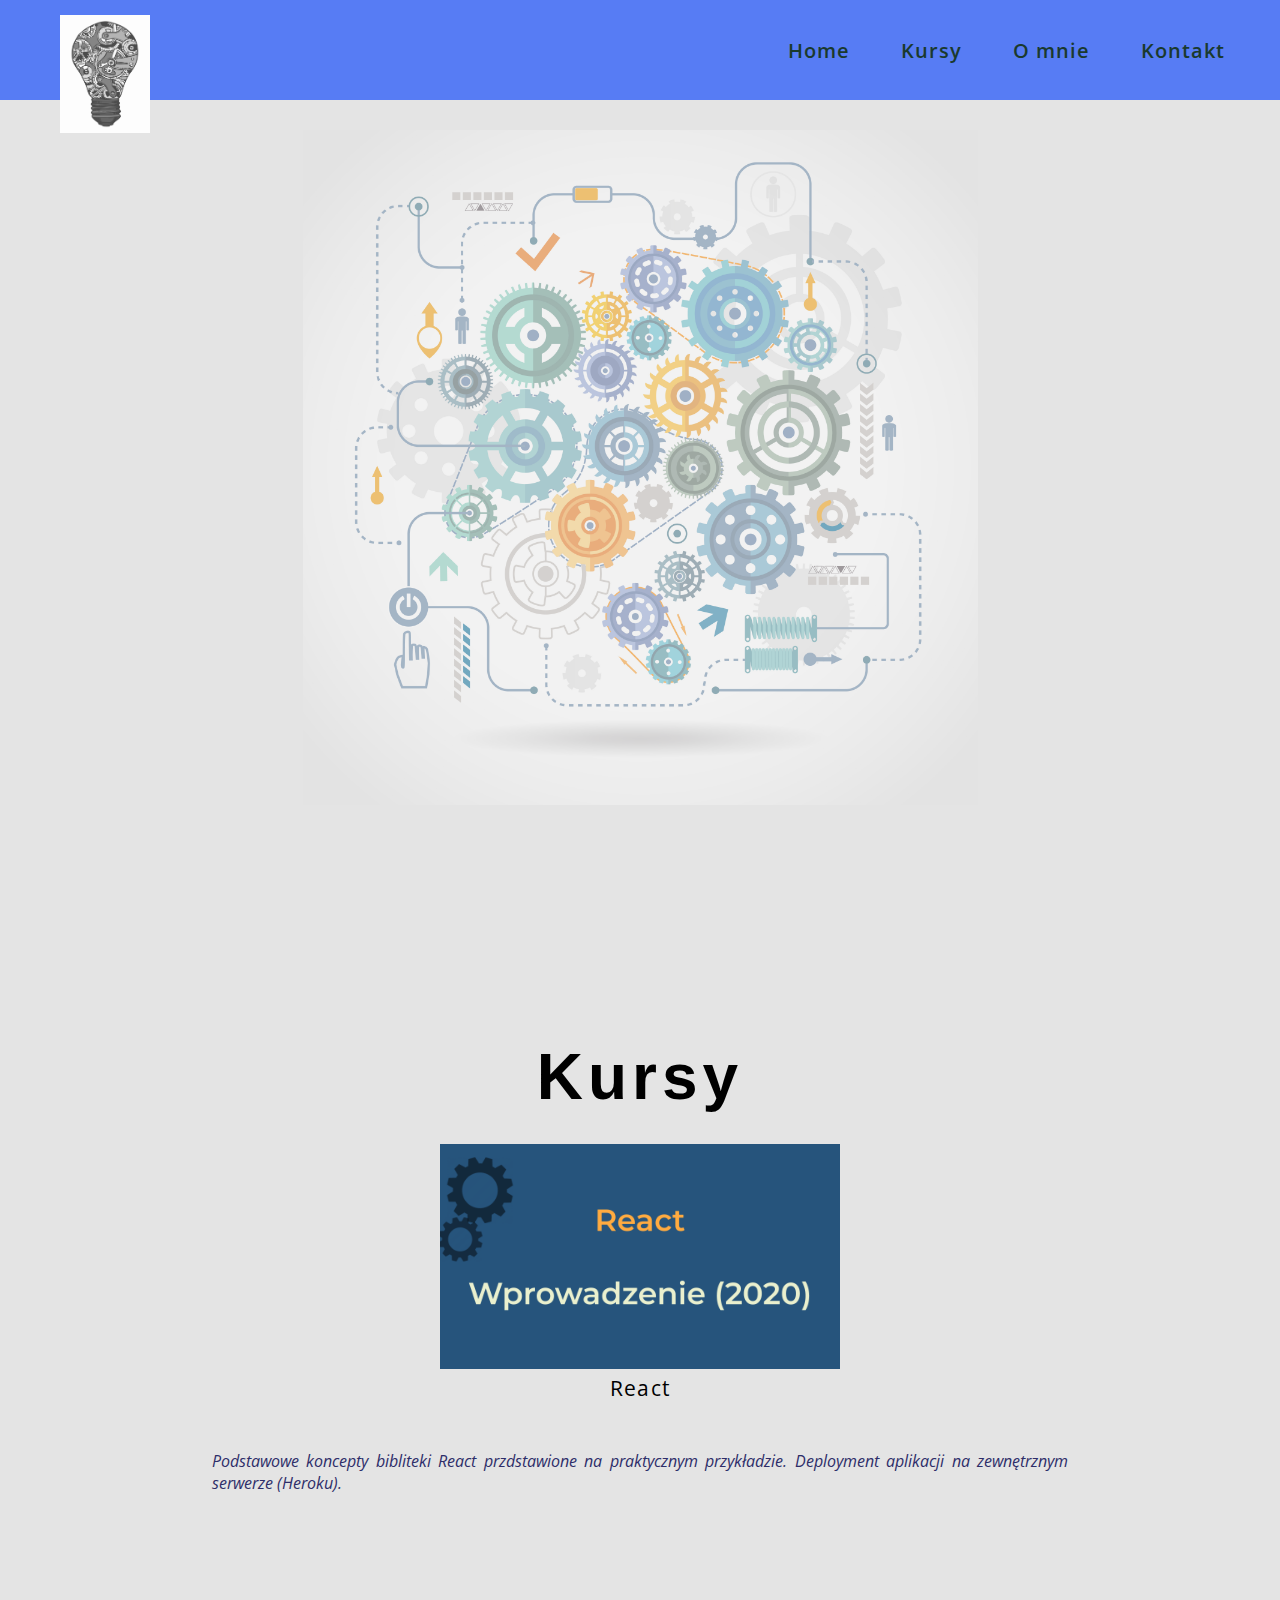
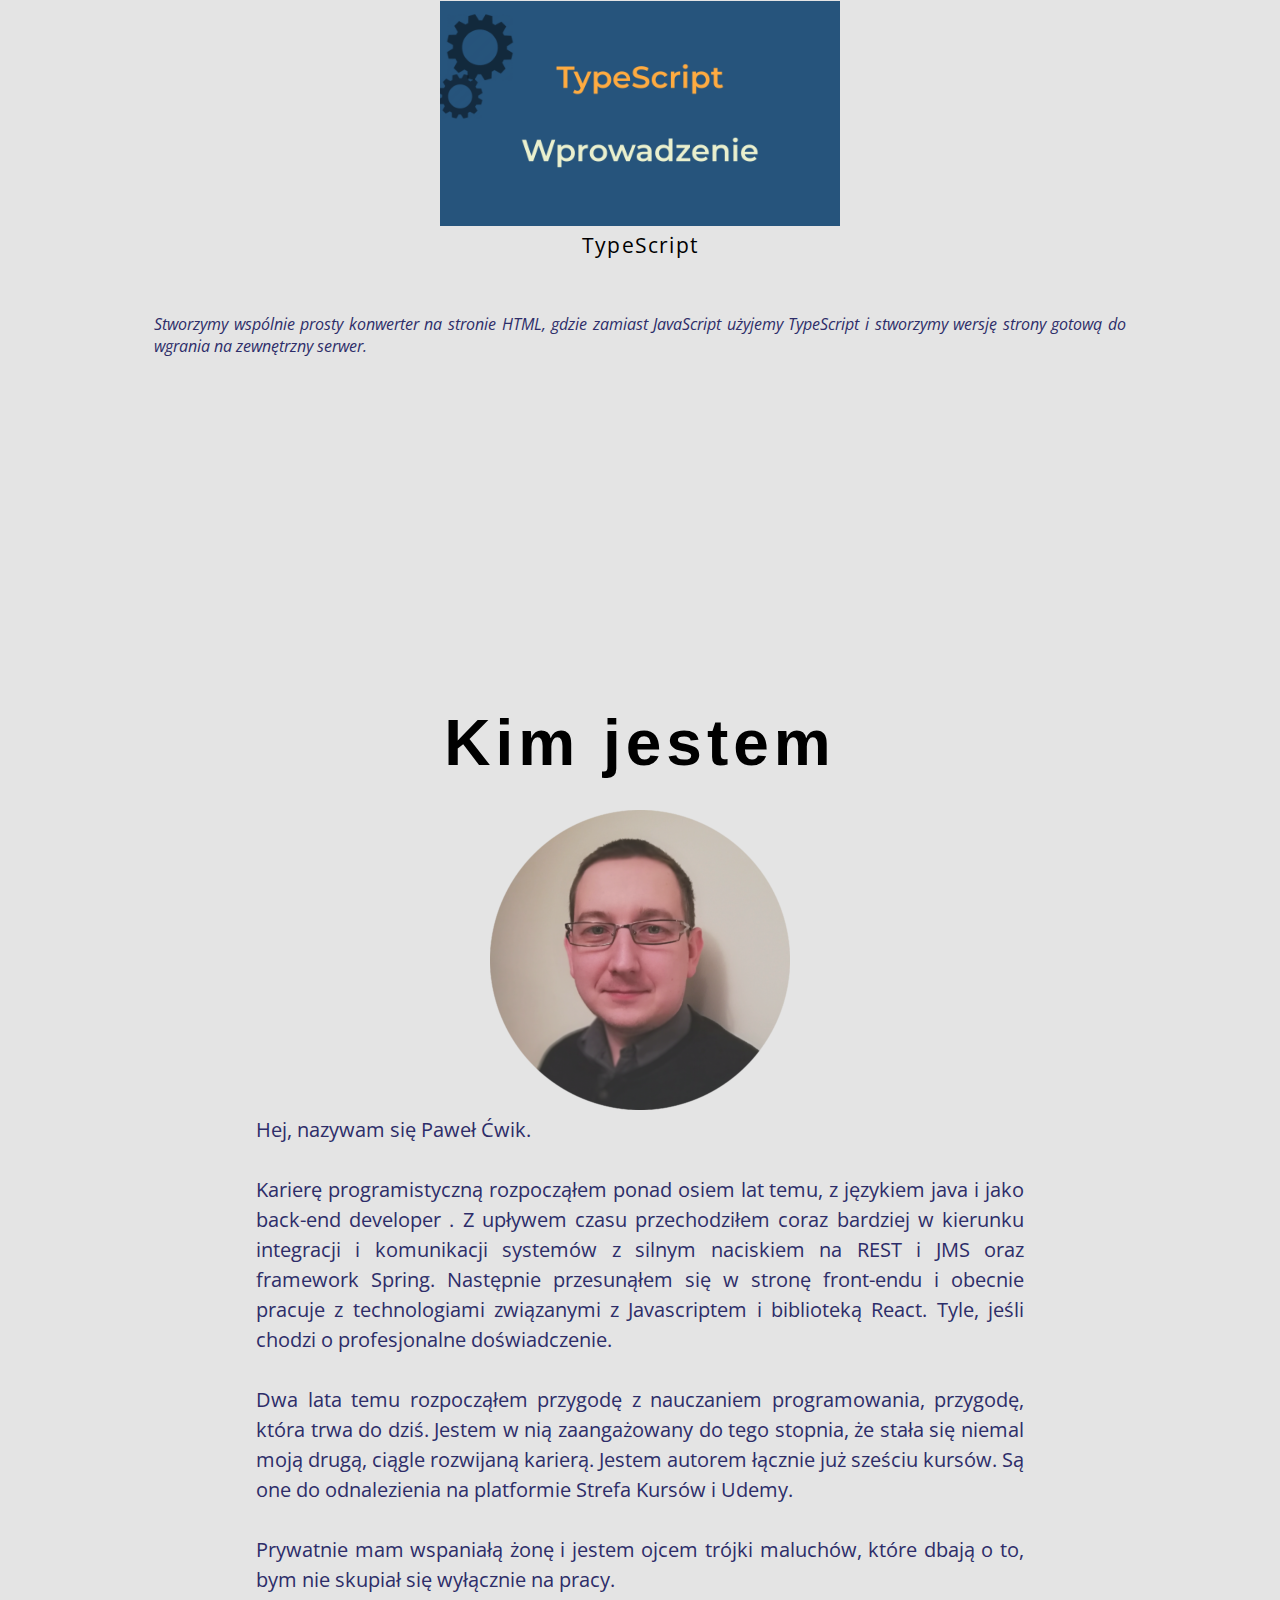
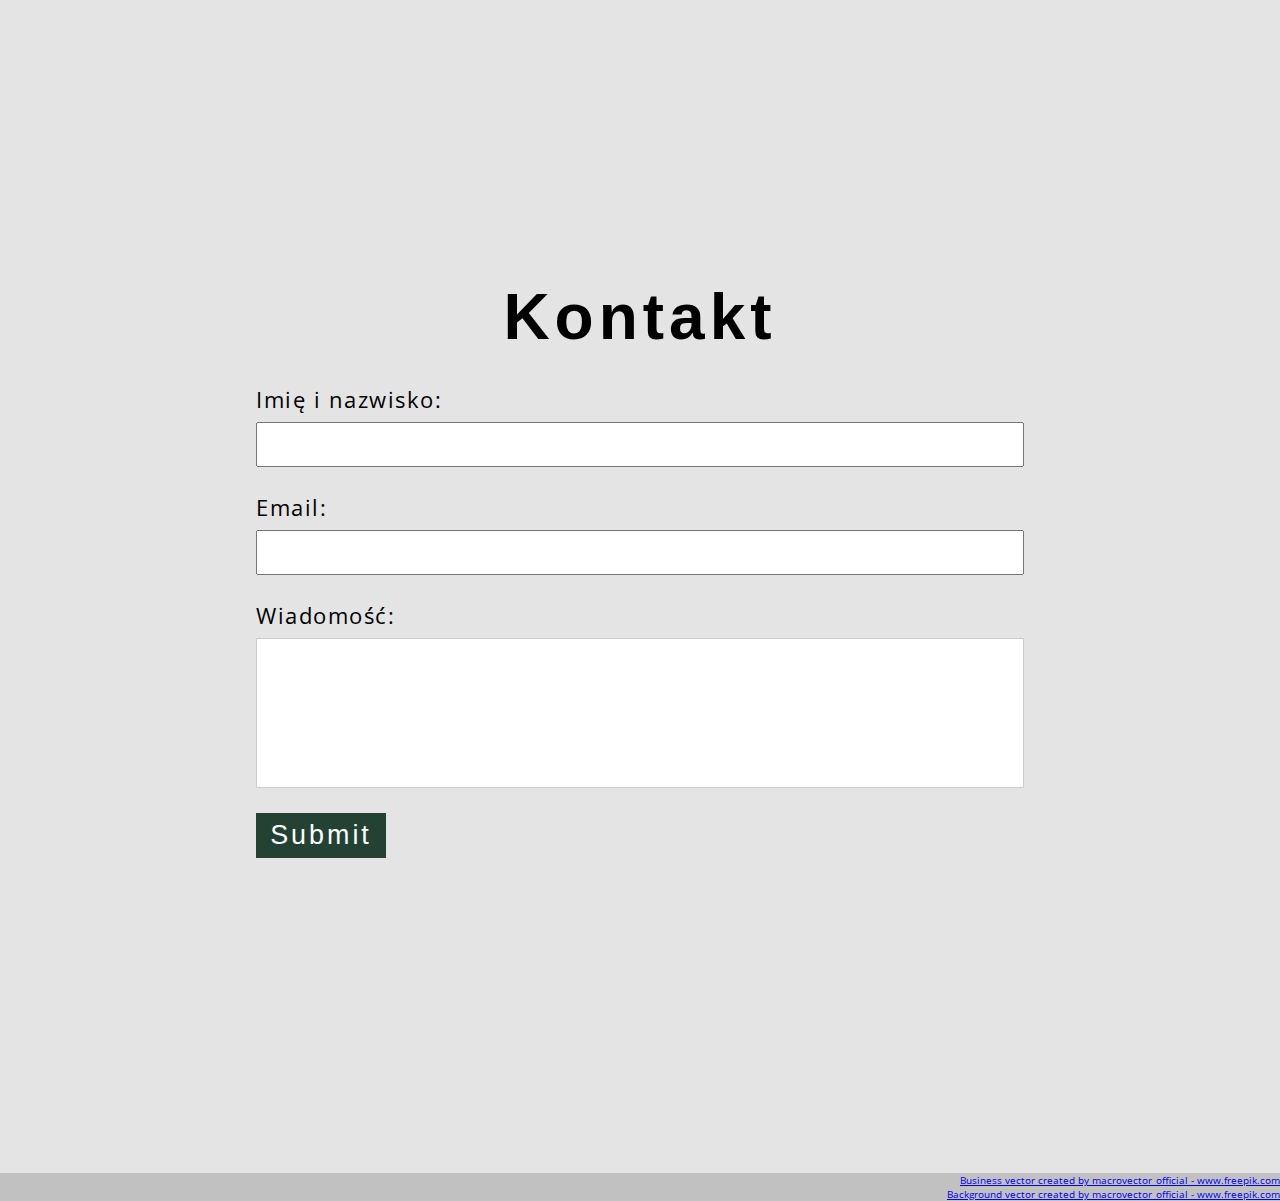
==== commit 7377bd46: "add about picture" ====
--- a/index.html
+++ b/index.html
@@ -43,7 +43,7 @@
         <section id="about-section">
             <h2 class="section-title">Kim jestem</h2>
                 <div id="about-content">
-                    
+                    <picture><img src="images/aboutme.png"></picture>
                     <p id="about-text">
                        Hej, nazywam się Paweł Ćwik.
 <br><br>
--- a/style.css
+++ b/style.css
@@ -139,6 +139,12 @@
   align-items: center;
 }
 
+picture {
+  opacity: 0.8;
+}
+picture:hover {
+  opacity: 1;
+}
 #about-text {
   width: 60vw;
   color: rgb(45, 45, 105);
